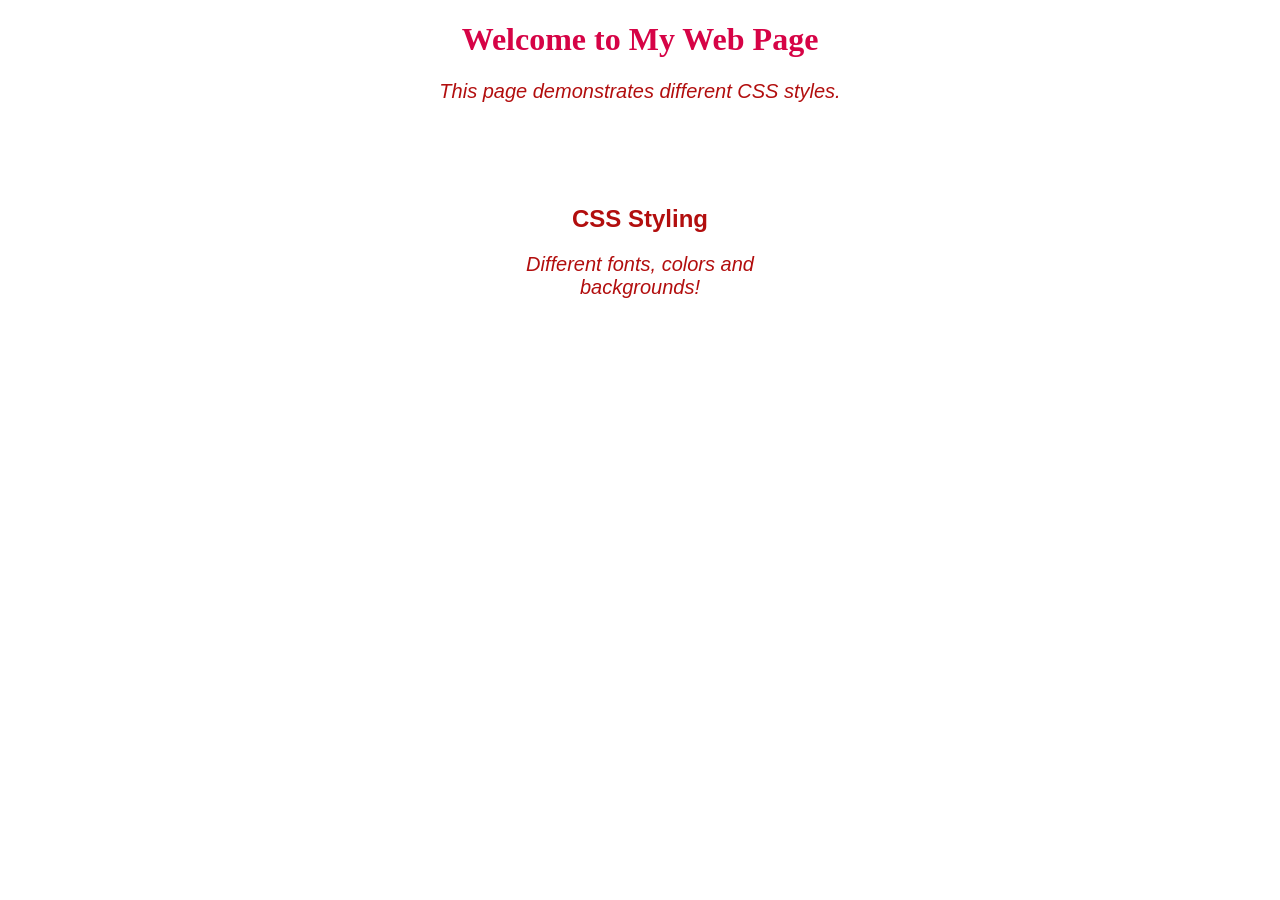
==== experimen8/index.html @ b77dd14f "added experime8 and 9" ====
<!DOCTYPE html>
<html>
<head>
    <title>CSS Design</title>

    <style>
        body {
            font-family: Arial, sans-serif;
            background-image: url("https://picsum.photos/1200/800");
            background-size: cover;
            text-align: center;
            color: rgb(178, 14, 14);
        }

        h1 {
            font-family: Georgia, serif;
            color: rgb(214, 3, 70);
        }

        p {
            font-size: 20px;
            font-style: italic;
        }

        .box {
            background-image: url("https://picsum.photos/500/200");
            background-size: cover;
            padding: 30px;
            margin: 50px auto;
            width: 300px;
            border: 2px solid white;
        }
    </style>
</head>

<body>
    <h1>Welcome to My Web Page</h1>

    <p>This page demonstrates different CSS styles.</p>

    <div class="box">
        <h2>CSS Styling</h2>
        <p>Different fonts, colors and backgrounds!</p>
    </div>
</body>
</html>
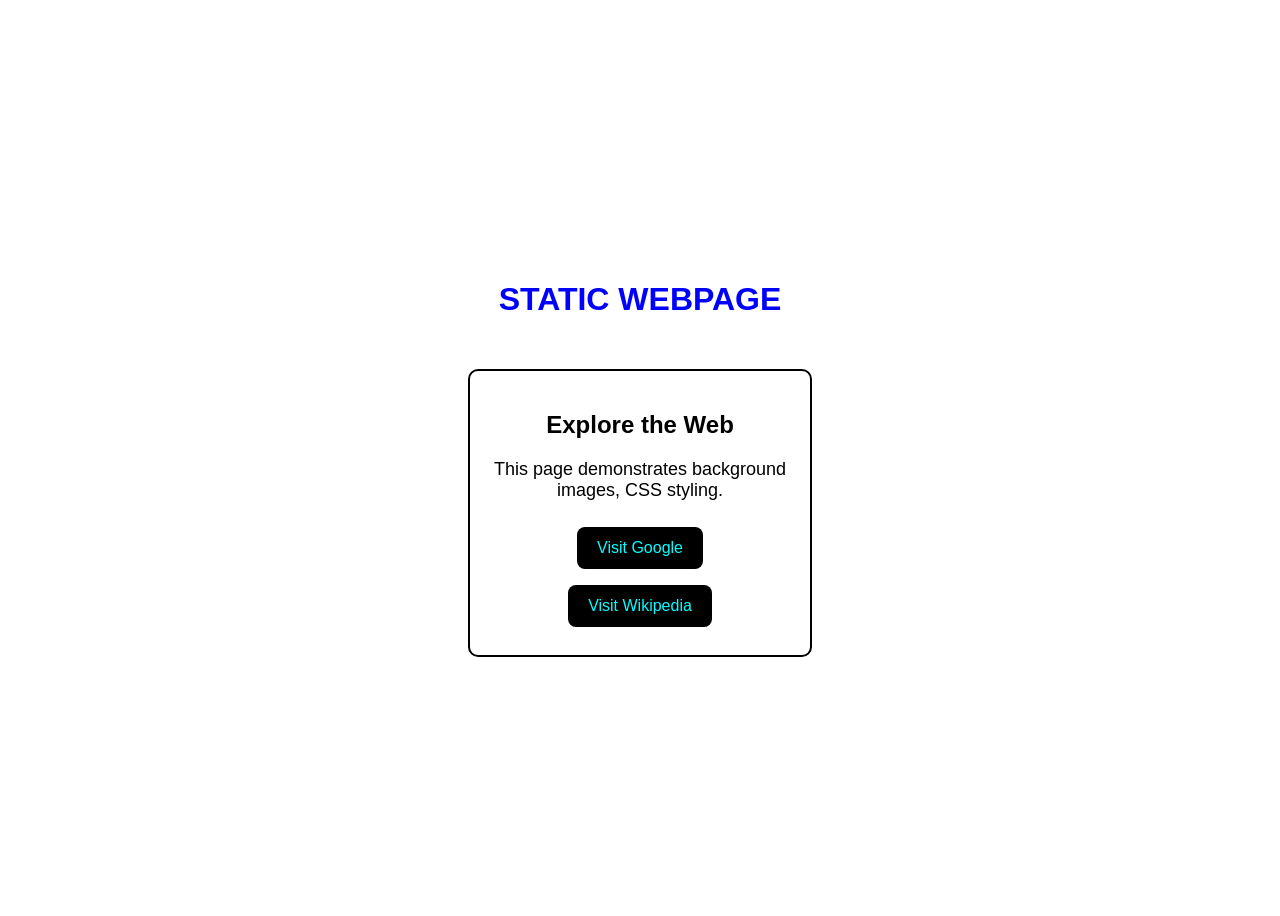
==== commit 75acf626: "added css selector.html" ====
--- a/experimen8/index.html
+++ b/experimen8/index.html
@@ -2,46 +2,96 @@
 <!DOCTYPE html>
 <html>
 <head>
-    <title>CSS Design</title>
+    <title>WEBPAGE</title>
 
     <style>
         body {
-            font-family: Arial, sans-serif;
-            background-image: url("https://picsum.photos/1200/800");
-            background-size: cover;
-            text-align: center;
-            color: rgb(178, 14, 14);
+            font-family: Arial, Helvetica, sans-serif;
+            background-image: url("https://picsum.photos/200/200");
+            background-repeat: repeat;
+            min-height: 100vh;
+            display: flex;
+            flex-direction: column;
+            justify-content: center;
+            align-items: center;
         }
 
         h1 {
-            font-family: Georgia, serif;
-            color: rgb(214, 3, 70);
+            color: blue;
+            text-align: center;
+            background-color: white;
+            padding: 15px;
+            border-radius: 10px;
+        }
+
+        div {
+            background-color: white;
+            background-image: url("https://picsum.photos/id/1018/400/300");
+            background-size: cover;
+            background-repeat: no-repeat;
+            width: 300px;
+            padding: 20px;
+            margin: 15px;
+            border: 2px solid black;
+            border-radius: 10px;
+            text-align: center;
         }
 
         p {
-            font-size: 20px;
-            font-style: italic;
+            color: black;
+            font-size: 18px;
         }
 
-        .box {
-            background-image: url("https://picsum.photos/500/200");
-            background-size: cover;
-            padding: 30px;
-            margin: 50px auto;
-            width: 300px;
-            border: 2px solid white;
+        a {
+            display: inline-block;
+            text-decoration: none;
+            background-color: black;
+            padding: 12px 20px;
+            margin: 8px;
+            border-radius: 8px;
+            transition: 0.3s;
+        }
+
+        a:link {
+            color: aqua;
+        }
+
+        a:visited {
+            color: orange;
+        }
+
+        a:hover {
+            color: green;
+            background-color: lightyellow;
+            transform: scale(1.1);
+        }
+
+        a:active {
+            color: red;
+            background-color: white;
         }
     </style>
 </head>
 
 <body>
-    <h1>Welcome to My Web Page</h1>
 
-    <p>This page demonstrates different CSS styles.</p>
+    <h1>STATIC WEBPAGE</h1>
 
-    <div class="box">
-        <h2>CSS Styling</h2>
-        <p>Different fonts, colors and backgrounds!</p>
+    <div>
+        <h2>Explore the Web</h2>
+        <p>
+            This page demonstrates background images,
+            CSS styling.
+        </p>
+
+        <a href="https://www.google.com" target="_blank">
+            Visit Google
+        </a>
+
+        <a href="https://www.wikipedia.org" target="_blank">
+            Visit Wikipedia
+        </a>
     </div>
+
 </body>
 </html>
